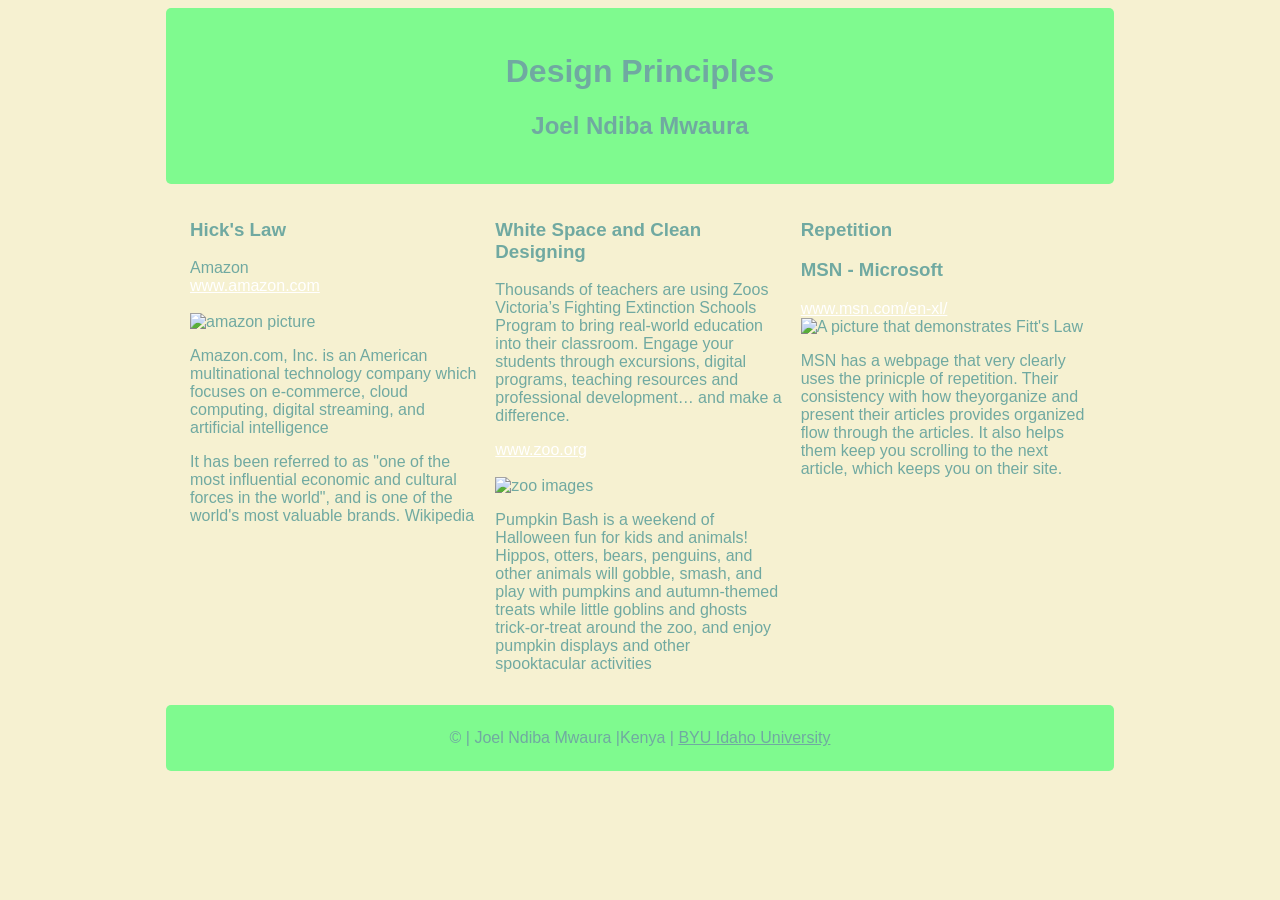
==== lesson2/design-principals.html @ 0125617d "commit" ====
<!DOCTYPE html>
<html lang="en">
<head>    
    <meta name="viewport" content="width=device-width, initial-scale=1.0">
    <title>Lesson 02 | Design Principle</title>
    <meta name="description" content="This page demostrates CSS Grid, and a few design principles.">
    <link rel="stylesheet" href="https://cdnjs.cloudflare.com/ajax/libs/normalize/8.0.1/normalize.min.css">
    <link rel="stylesheet" href="css/small.css">
    <link rel="stylesheet" href="css/medium.css">
    <link rel="stylesheet" href="css/large.css">
</head>
<body>
    <header class="header">
        <h1>Design Principles</h1>
        <h2>Joel Ndiba Mwaura</h2>
    </header>
    <main class="main">
        <section>
        <h3>Hick's Law</h3>
        <p>Amazon<br>
            <a href="https://www.amazon.com/">www.amazon.com</a><br><br>
            <img src="images/www.amazon.jpg" alt="amazon picture"><br>
            <p>Amazon.com, Inc. is an American multinational technology company which focuses on e-commerce, cloud computing, digital streaming, and artificial intelligence
            </p>
            <p> It has been referred to as "one of the most influential economic and cultural forces in the world", and is one of the world's most valuable brands. Wikipedia
            </p>
        </section>
        <section>
        <h3>White Space and Clean Designing</h3>
           <p>Thousands of teachers are using Zoos Victoria’s Fighting Extinction Schools Program to bring real-world education into their classroom. Engage your students through excursions, digital programs, teaching resources and professional development… and make a difference.
           </p>
           <a href="https://www.zoo.org.au/animals-at-home/">www.zoo.org</a><br><br>
           <img src="images/www.zoo.org_.jpg" alt="zoo images"><br>
           <p>Pumpkin Bash is a weekend of Halloween fun for kids and animals! Hippos, otters, bears, penguins,
             and other animals will gobble, smash, and play with pumpkins and autumn-themed treats while little goblins
             and
             ghosts trick-or-treat around the zoo, and enjoy pumpkin displays and other spooktacular activities</p>
        </section>
        <section>
       <h3>Repetition</h3>
            <h3>MSN - Microsoft</h3>
            <a href="MSN.com">www.msn.com/en-xl/</a>
            <img src="images/Repetition.png" alt="A picture that demonstrates Fitt's Law">
            <p>MSN has a webpage that very clearly uses the prinicple of repetition. Their consistency with how
                theyorganize and present their articles provides organized flow through the articles. It also helps them
                keep you scrolling to the next article, which keeps you on their site.</p>
        </section>

    </main>
        <footer>
            <span>&copy; <span id="year"></span> | Joel Ndiba Mwaura |Kenya | </span>
            <a id="online" href="https://www.byui.edu/online">BYU Idaho University</a>
        <div id="lastModified"></div>
        </footer>
    </body>
    
</body>
</html>
---- lesson2/css/small.css ----
body {
    background-color: #f6f1d1;
    color: #70A9A1;
    font-family: 'Roboto', sans-serif;
  }
  
  header,
  main,
  footer {
    max-width: 900px;
    margin: 0 auto;
  }
  header,
  footer {
    padding: 1.5rem;
    background-color: #7ffa8f;
    text-align: center;
    border-radius: 5px;
  }
  main {
    margin: 1rem auto;
    display: grid;
    grid-template-columns: 1fr;
    grid-gap: 1rem;
  }
  main a {
      color: white;
  }
  article {
    border-radius: 5px;
    background-color: #2e5563;
    color: white;
    padding: 1rem;
  }
  footer a{
      color: #70A9A1;
  }
  
  article h2 {
    margin-top: 0;
  }
  article img {
    display: block;
    margin: 1rem auto;
  }
---- lesson2/css/medium.css ----
@media (min-width: 768px) and (max-width: 1279px) {

    .main {
        display: grid;
        grid-template-columns: repeat(3, 1fr);
    }

    .card h2 {
        font-size: 16px;
    }

    .card a,
    p {
        font-size: 14px;
    }
}
---- lesson2/css/large.css ----
@media only screen and (min-width: 60em) {
    main {
      grid-template-columns: 1fr 1fr 1fr;
    }
  }
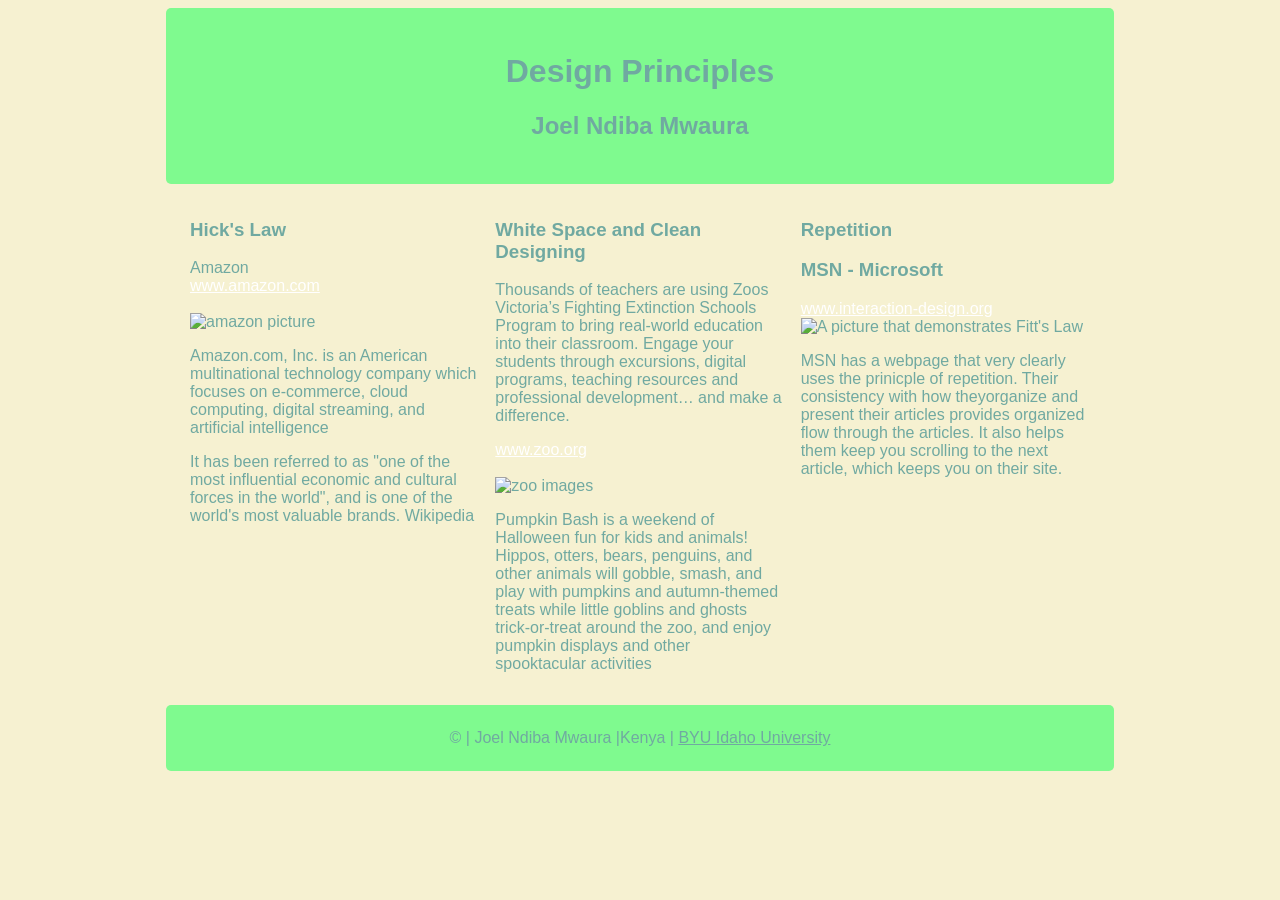
==== commit 28340948: "commit" ====
--- a/lesson2/design-principals.html
+++ b/lesson2/design-principals.html
@@ -39,7 +39,7 @@
         <section>
        <h3>Repetition</h3>
             <h3>MSN - Microsoft</h3>
-            <a href="MSN.com">www.msn.com/en-xl/</a>
+            <a href="MSN.com">www.interaction-design.org</a>
             <img src="images/Repetition.png" alt="A picture that demonstrates Fitt's Law">
             <p>MSN has a webpage that very clearly uses the prinicple of repetition. Their consistency with how
                 theyorganize and present their articles provides organized flow through the articles. It also helps them
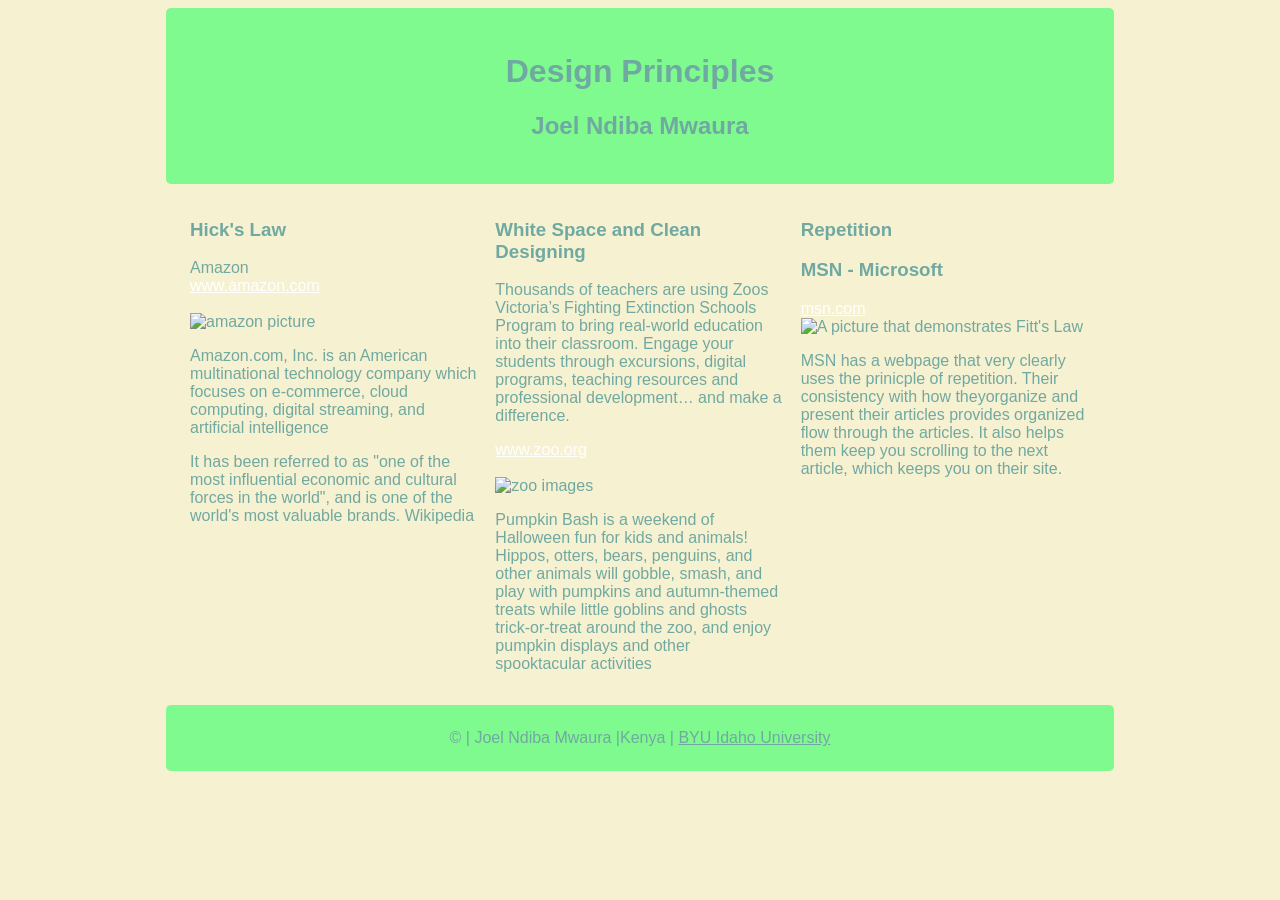
==== commit 08eca97b: "commit" ====
--- a/lesson2/design-principals.html
+++ b/lesson2/design-principals.html
@@ -39,7 +39,7 @@
         <section>
        <h3>Repetition</h3>
             <h3>MSN - Microsoft</h3>
-            <a href="MSN.com">www.interaction-design.org</a>
+            <a href="MSN.com">msn.com</a>
             <img src="images/Repetition.png" alt="A picture that demonstrates Fitt's Law">
             <p>MSN has a webpage that very clearly uses the prinicple of repetition. Their consistency with how
                 theyorganize and present their articles provides organized flow through the articles. It also helps them
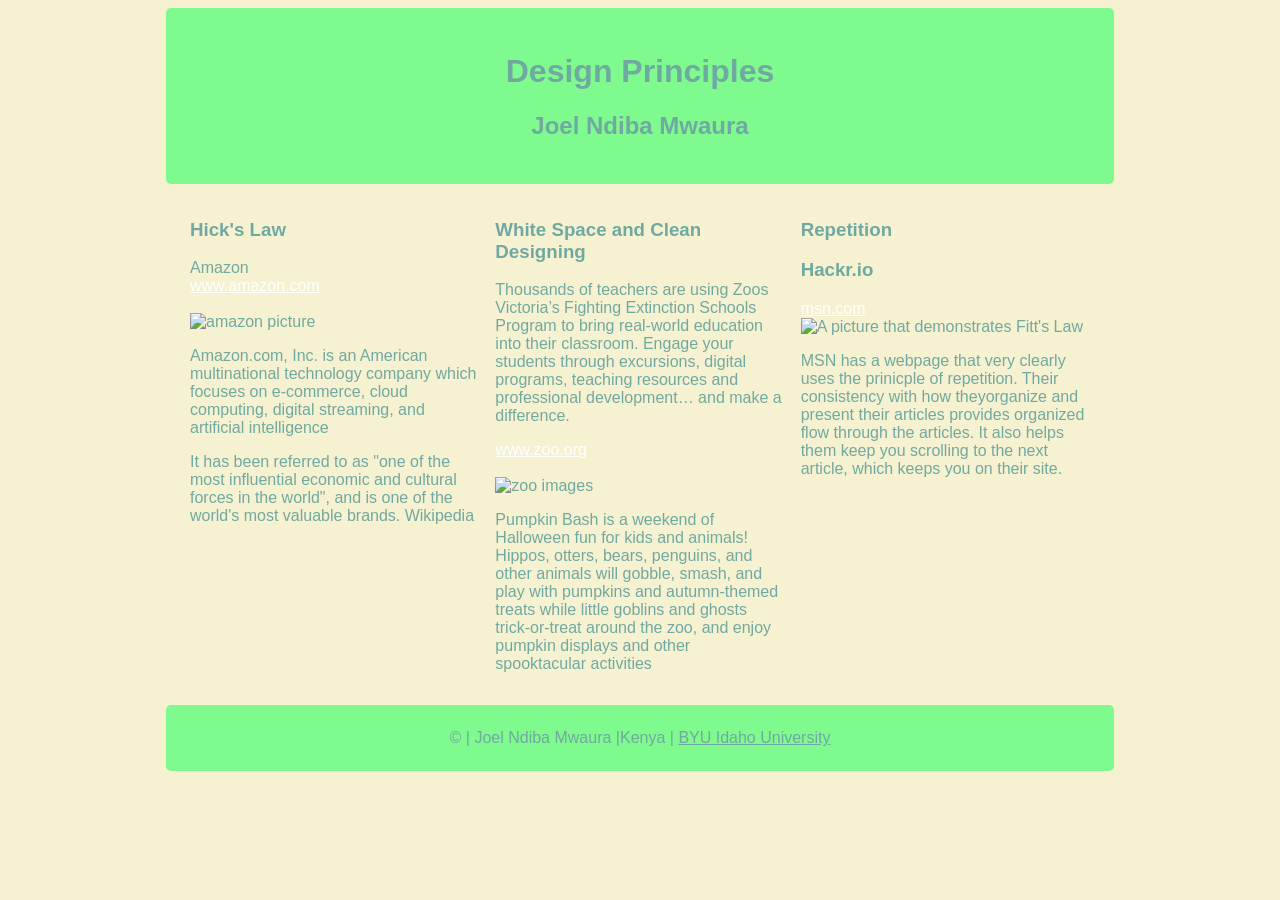
==== commit e6c37892: "commit" ====
--- a/lesson2/design-principals.html
+++ b/lesson2/design-principals.html
@@ -38,7 +38,7 @@
         </section>
         <section>
        <h3>Repetition</h3>
-            <h3>MSN - Microsoft</h3>
+            <h3>Hackr.io</h3>
             <a href="MSN.com">msn.com</a>
             <img src="images/Repetition.png" alt="A picture that demonstrates Fitt's Law">
             <p>MSN has a webpage that very clearly uses the prinicple of repetition. Their consistency with how
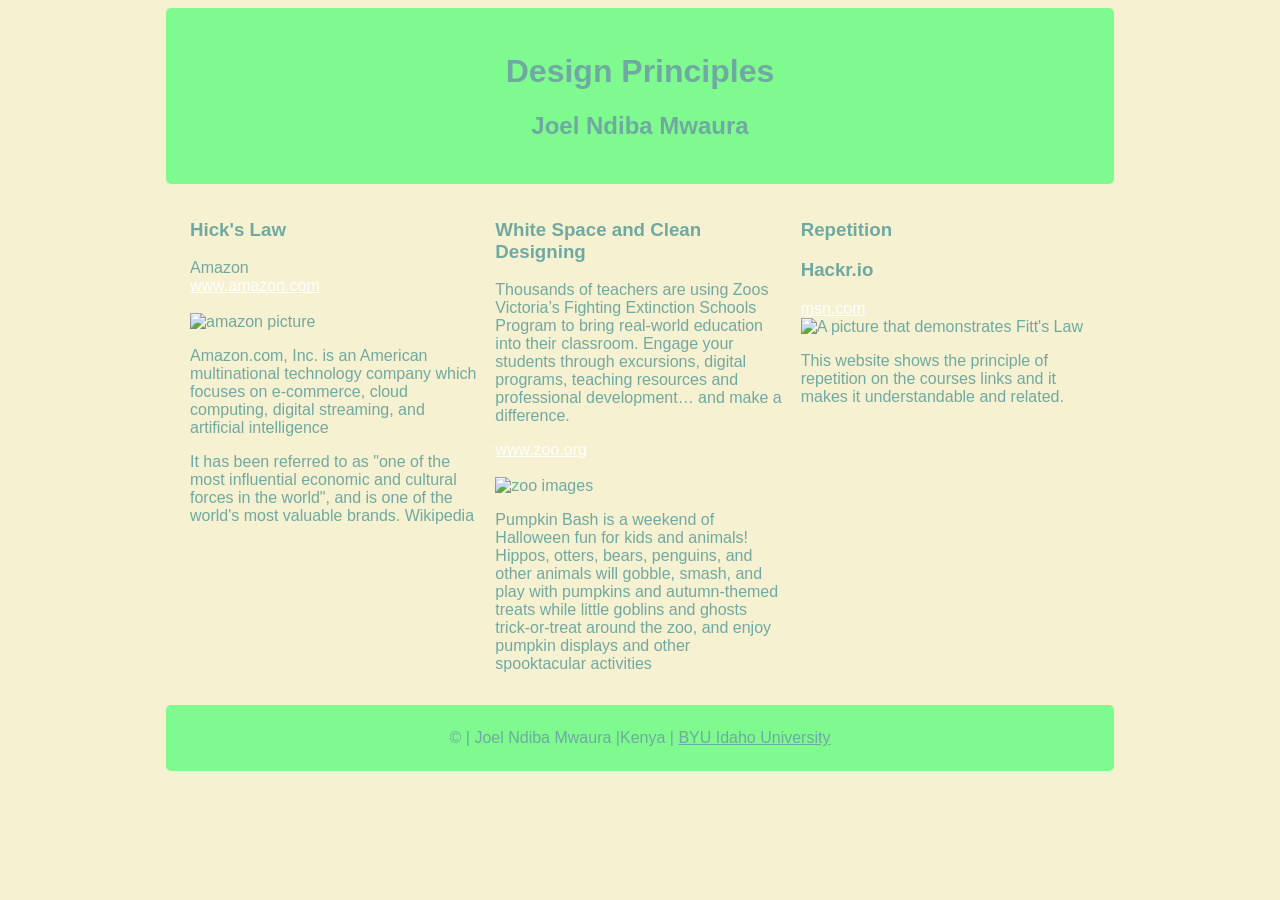
==== commit 7043d5be: "commit" ====
--- a/lesson2/design-principals.html
+++ b/lesson2/design-principals.html
@@ -41,9 +41,7 @@
             <h3>Hackr.io</h3>
             <a href="MSN.com">msn.com</a>
             <img src="images/Repetition.png" alt="A picture that demonstrates Fitt's Law">
-            <p>MSN has a webpage that very clearly uses the prinicple of repetition. Their consistency with how
-                theyorganize and present their articles provides organized flow through the articles. It also helps them
-                keep you scrolling to the next article, which keeps you on their site.</p>
+            <p>This website shows the principle of repetition on the courses links and it makes it understandable and related.</p>
         </section>
 
     </main>
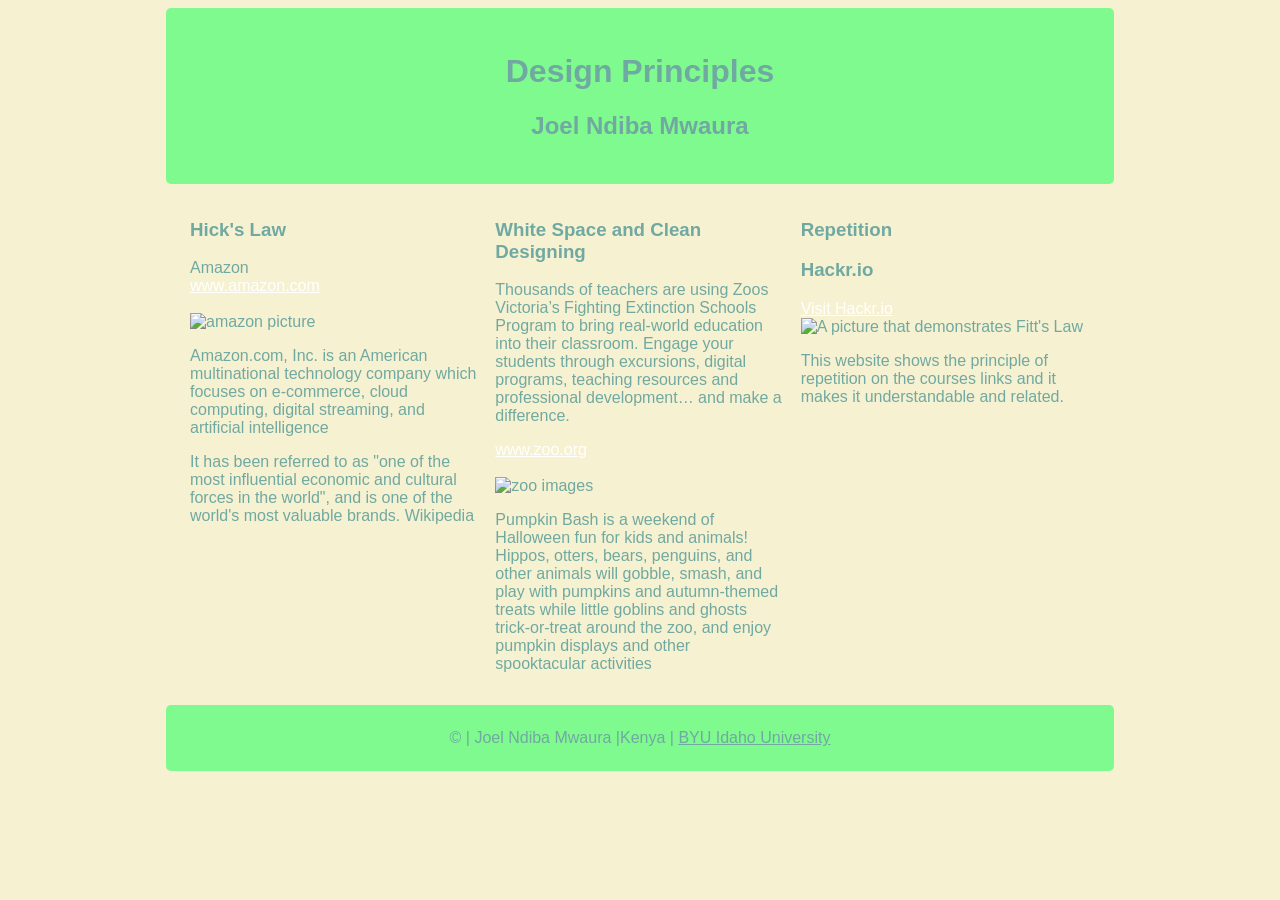
==== commit a3579fbb: "commit" ====
--- a/lesson2/design-principals.html
+++ b/lesson2/design-principals.html
@@ -33,13 +33,13 @@
            <img src="images/www.zoo.org_.jpg" alt="zoo images"><br>
            <p>Pumpkin Bash is a weekend of Halloween fun for kids and animals! Hippos, otters, bears, penguins,
              and other animals will gobble, smash, and play with pumpkins and autumn-themed treats while little goblins
-             and
-             ghosts trick-or-treat around the zoo, and enjoy pumpkin displays and other spooktacular activities</p>
+             and ghosts trick-or-treat around the zoo, and enjoy pumpkin displays and
+             other spooktacular activities</p>
         </section>
         <section>
        <h3>Repetition</h3>
             <h3>Hackr.io</h3>
-            <a href="MSN.com">msn.com</a>
+            <a href="https://hackr.io" target="_blank">Visit Hackr.io</a>
             <img src="images/Repetition.png" alt="A picture that demonstrates Fitt's Law">
             <p>This website shows the principle of repetition on the courses links and it makes it understandable and related.</p>
         </section>
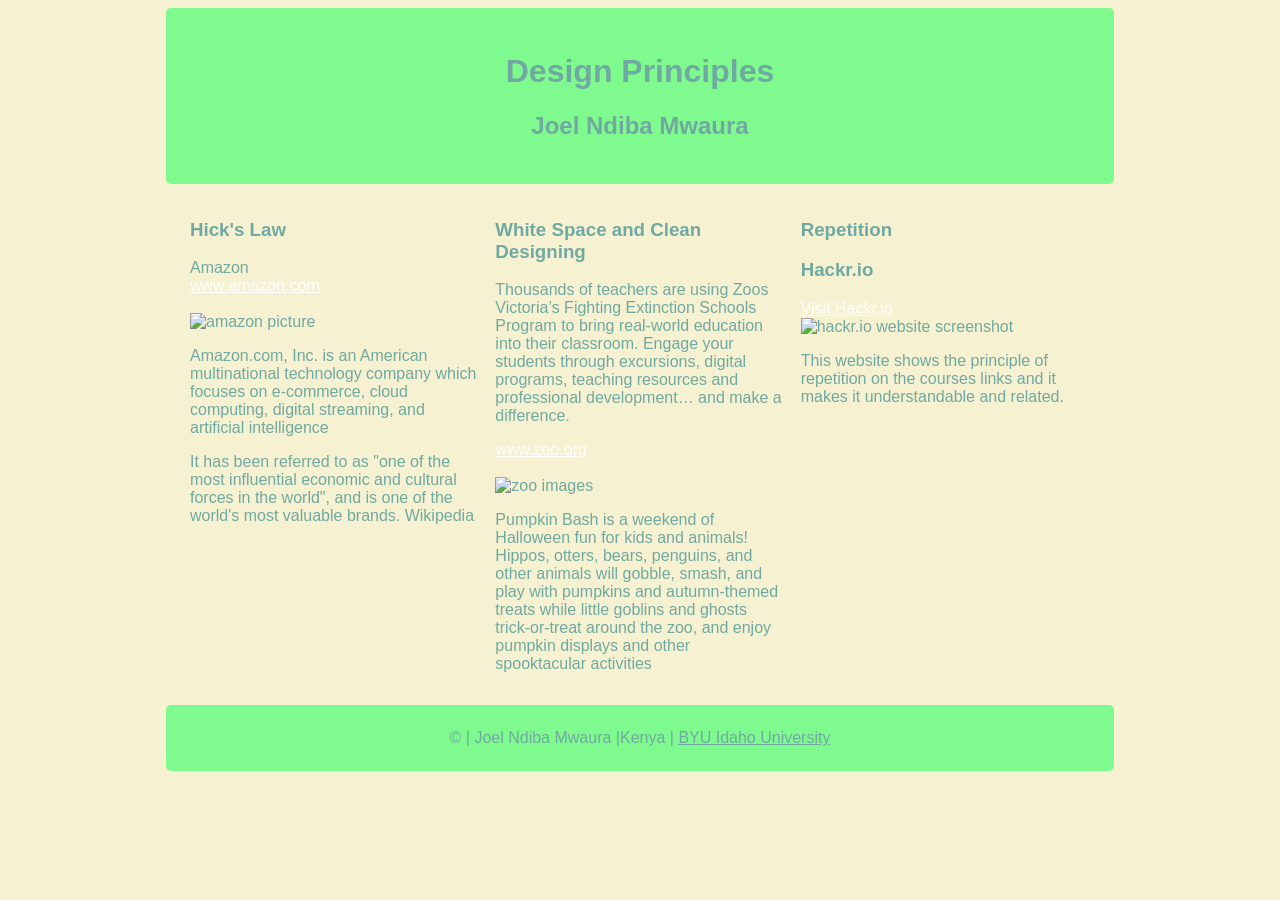
==== commit 1d579fa2: "commit" ====
--- a/lesson2/design-principals.html
+++ b/lesson2/design-principals.html
@@ -40,7 +40,7 @@
        <h3>Repetition</h3>
             <h3>Hackr.io</h3>
             <a href="https://hackr.io" target="_blank">Visit Hackr.io</a>
-            <img src="images/Repetition.png" alt="A picture that demonstrates Fitt's Law">
+            <img src="images/hackr-io.jpeg" alt="hackr.io website screenshot"/>
             <p>This website shows the principle of repetition on the courses links and it makes it understandable and related.</p>
         </section>
 
